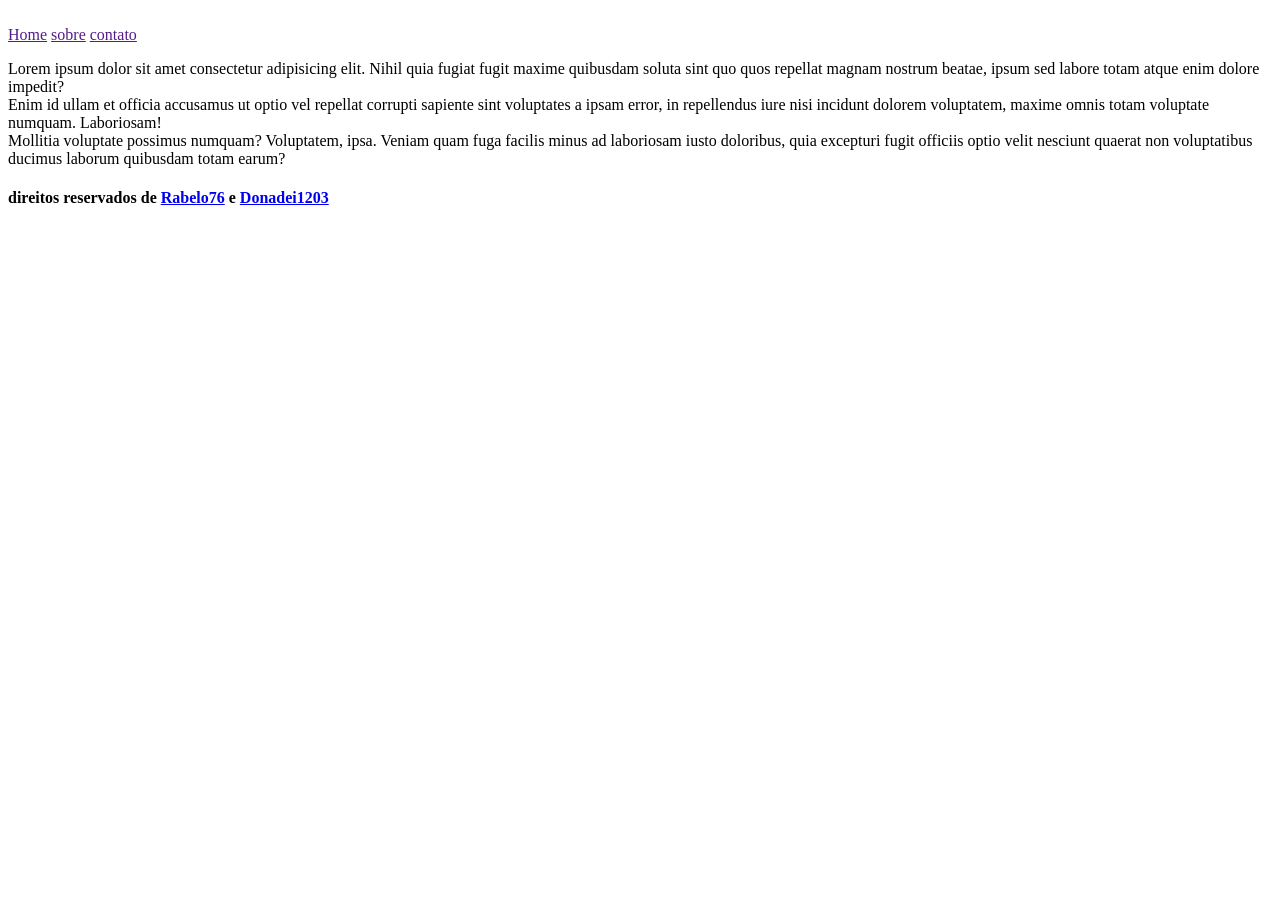
==== componentes/codigos/css-variables.html @ fa647a4a "Adicionado Design, variáveis no CSS, começo do dialog" ====
<!DOCTYPE html>
<html lang="pt-br">
<head>
    <meta charset="UTF-8">
    <meta name="viewport" content="width=device-width, initial-scale=1.0">
    <title>O Futuro do Front-end</title>
    <link rel="stylesheet" href="style.css">
</head>
<body>
    <header>
        <div>
            <img src="https://media.tenor.com/i4CFygH-fOsAAAAm/yes-cat-thumbs-up.webp" alt="">
        </div>
        
        <div>
            <a href="">Home</a>
            <a href="">sobre</a>
            <a href="">contato</a>
        </div>

    </header>
    <main>

        <p>Lorem ipsum dolor sit amet consectetur adipisicing elit. Nihil quia fugiat fugit maxime quibusdam soluta sint quo quos repellat magnam nostrum beatae, ipsum sed labore totam atque enim dolore impedit?
        <br>
        Enim id ullam et officia accusamus ut optio vel repellat corrupti sapiente sint voluptates a ipsam error, in repellendus iure nisi incidunt dolorem voluptatem, maxime omnis totam voluptate numquam. Laboriosam!
        <br>
        Mollitia voluptate possimus numquam? Voluptatem, ipsa. Veniam quam fuga facilis minus ad laboriosam iusto doloribus, quia excepturi fugit officiis optio velit nesciunt quaerat non voluptatibus ducimus laborum quibusdam totam earum?</p>
    </main>
    <footer>
        <h4>direitos reservados de <a href="https://github.com/Rabelo76">Rabelo76</a> e <a href="https://github.com/Donadei1203">Donadei1203</a></h4>
    </footer>
</body>
</html>
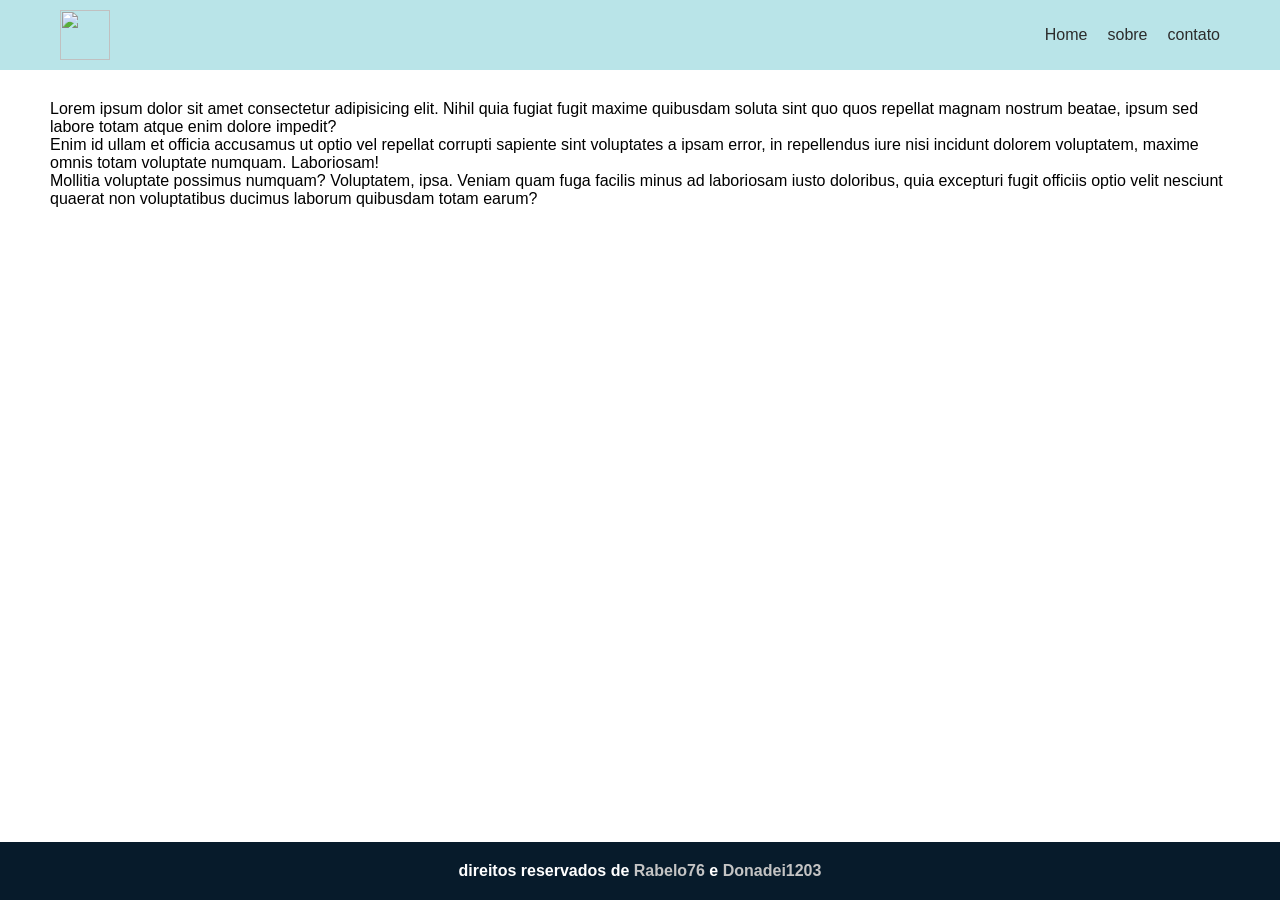
==== commit 81ab1e78: "correção de erros" ====
--- a/componentes/codigos/css-variables.html
+++ b/componentes/codigos/css-variables.html
@@ -4,7 +4,7 @@
     <meta charset="UTF-8">
     <meta name="viewport" content="width=device-width, initial-scale=1.0">
     <title>O Futuro do Front-end</title>
-    <link rel="stylesheet" href="style.css">
+    <link rel="stylesheet" href="/componentes/style.css">
 </head>
 <body>
     <header>
--- a/componentes/style.css
+++ b/componentes/style.css
@@ -0,0 +1,84 @@
+:root {
+    --cor-background:#EEEEEE;
+    --cor-brackgound-secundario: #b9e4e8;
+    --cor-brackgound-terciario: #071b2b;
+  --cor-primaria: #2c2c2c;
+  --cor-secundaria: #EEEEEE
+  --espacamento-titulo: 1.5px
+}
+
+* {
+  margin: 0px;
+  padding: 0px;
+  font-family: "Roboto", sans-serif;
+}
+
+html {
+  display: flex;
+  flex-direction: column;
+  flex: 1;
+}
+
+body{
+    display: flex;
+    flex-direction: column;
+    min-height: 100vh;
+    height: 100%;
+    width: 100%;
+    margin: 0;
+}
+
+main{
+    flex: 1;
+    padding: 30px 50px;
+}
+
+h1 {
+  font-size: 20px;
+  color: var(--cor-primaria);
+  letter-spacing: var(--espacamento-titulo);
+}
+
+a {
+  color: var(--cor-primaria);
+  text-decoration: none;
+}
+
+header {
+  display: flex;
+  align-items: center;
+  justify-content: space-between;
+  padding: 10px 60px;
+  background-color: var(--cor-brackgound-secundario);
+}
+
+header img {
+  width: 50px;
+  height: 50px;
+}
+
+header div:nth-child(1){
+    display: flex;
+    flex-direction: column;
+    align-items: center;
+}
+
+header div:nth-child(2){
+    display: flex;
+    align-items: center;
+    gap: 20px;
+}
+
+footer{
+    background-color: var(--cor-brackgound-terciario);
+    display: flex;
+    color: #ffffff;
+    padding: 20px;
+    margin-top: auto;
+    align-items: center;
+    justify-content: center;
+}
+
+footer a{ 
+    color: #c4c4c4;
+}
